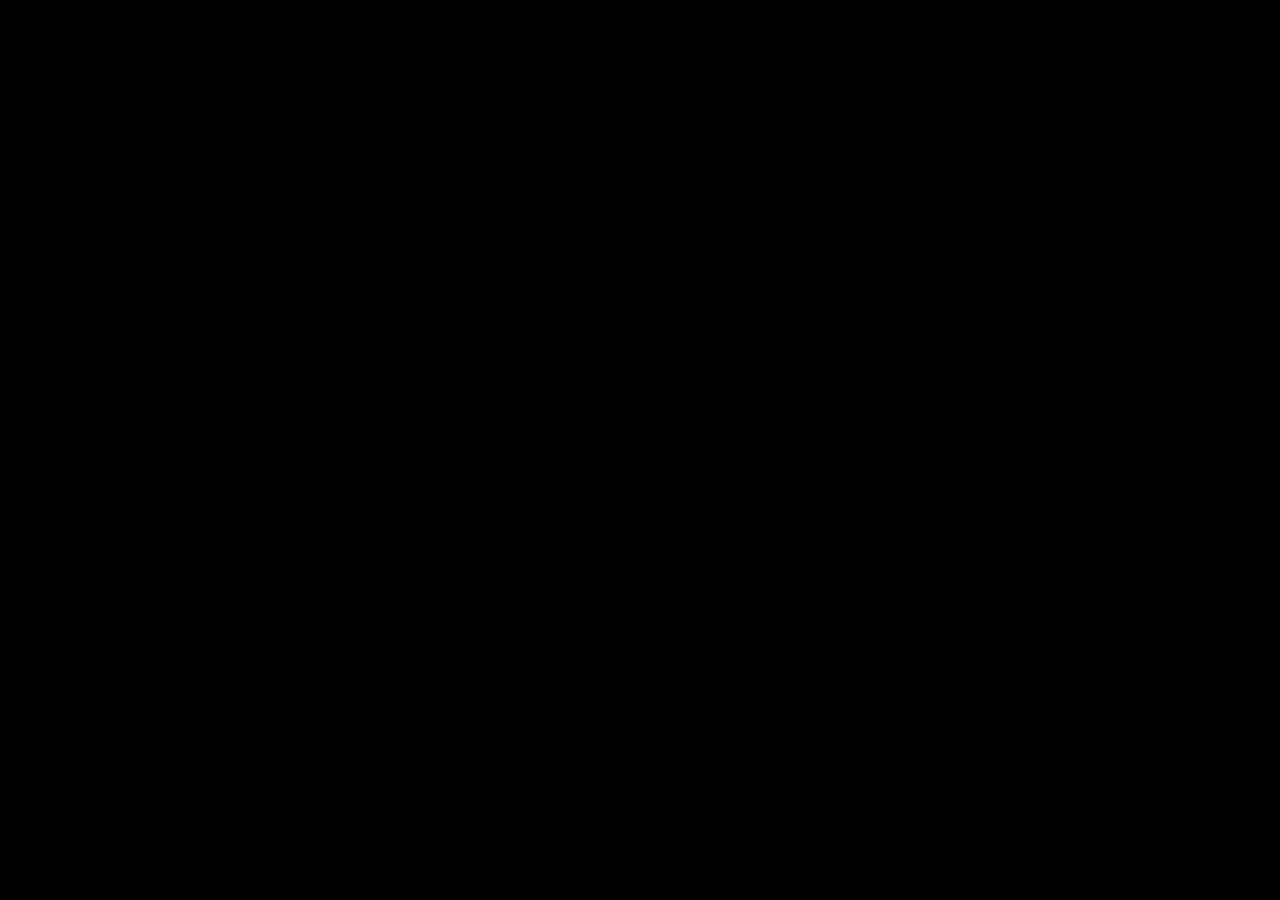
==== loadscreen.html @ d02d41f3 "Add files via upload" ====
<!DOCTYPE html>
<html>
    <head>
        <title>
            ROYAL MECH
        </title>
        <link rel="preconnect" href="https://fonts.gstatic.com">
        <link href="https://fonts.googleapis.com/css2?family=Cairo&family=Odibee+Sans&display=swap" rel="stylesheet"> 
        <link rel="shortcut icon" type="image/x-icon" href="lib/arms.ico"/>
        <link rel=Stylesheet href=lib/index.css>
    </head>
<body>
    <p>
        <img src="lib/arms_lo.png">
    </p>
    <script>
        setTimeout(function(){
            window.location.href = 'home.html';
        }, 4500);
    </script>
    
</body>
</html>
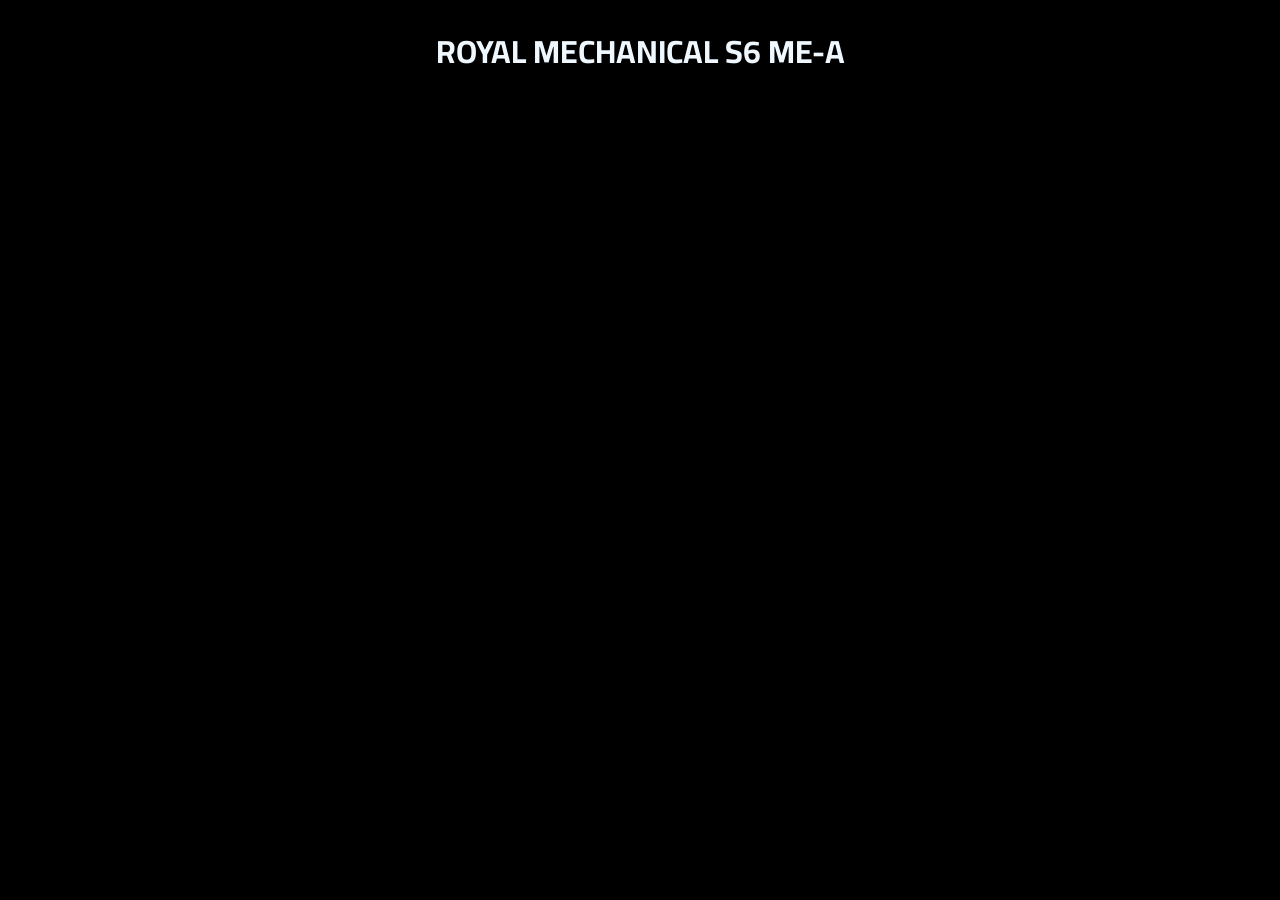
==== commit b104ae58: "Add files via upload" ====
--- a/loadscreen.html
+++ b/loadscreen.html
@@ -13,10 +13,11 @@
     <p>
         <img src="lib/arms_lo.png">
     </p>
+    <h1><center>ROYAL MECHANICAL S6 ME-A</center></h1>
     <script>
         setTimeout(function(){
             window.location.href = 'home.html';
-        }, 4500);
+        }, 6000);
     </script>
     
 </body>
